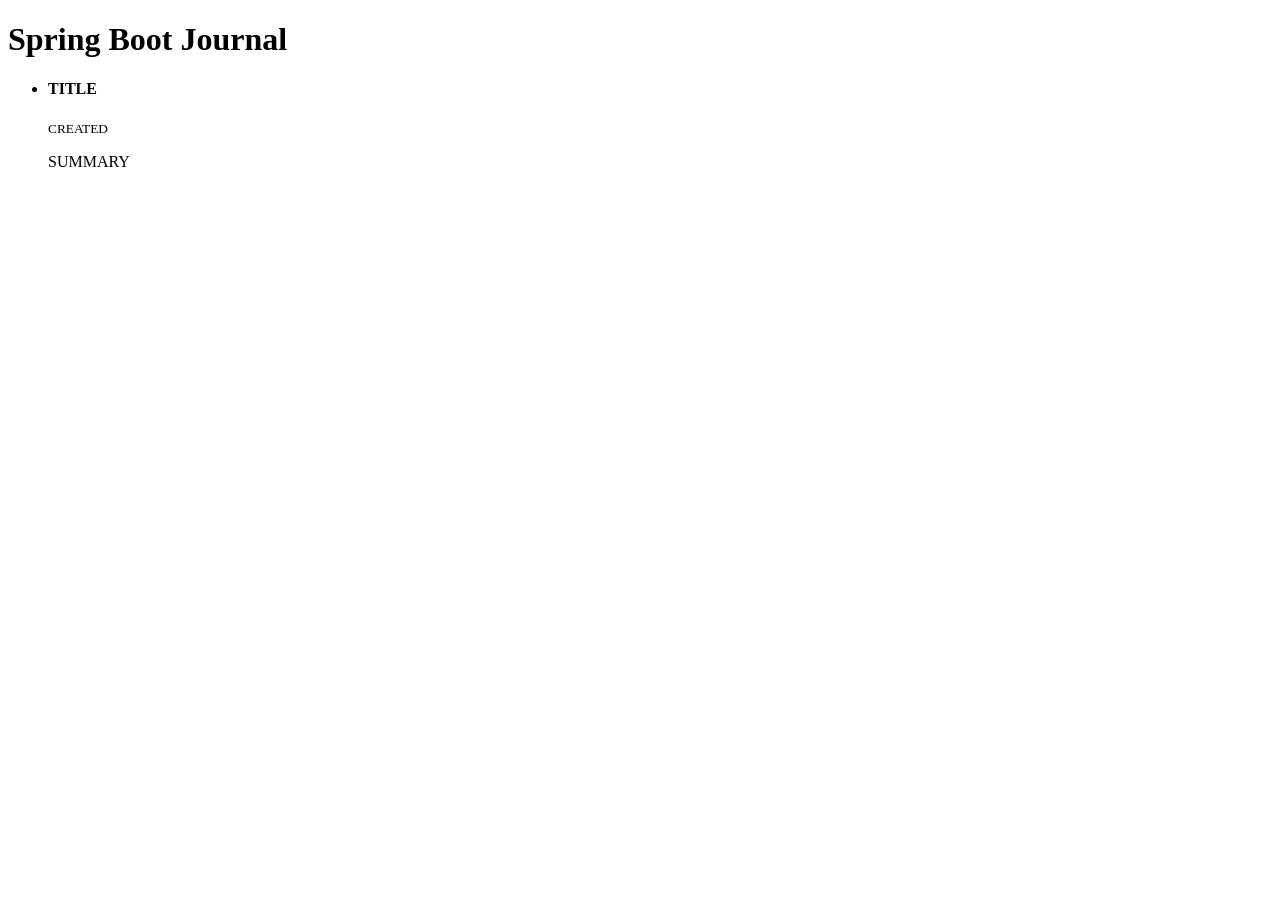
==== src/main/resources/templates/index.html @ 3ffb76bb "first commit" ====
<!doctype html>
<html lang="en-US" xmlns:th="http://www.thymeleaf.org">
<head>
    <meta charset="utf-8"></meta>
    <meta http-equiv="Content-Type" content="text/html"></meta>
    <title>Spring Boot Journal</title>
    <link rel="stylesheet" type="text/css" media="all" href="css/bootstrap.min.css"></link>
    <link rel="stylesheet" type="text/css" media="all" href="css/bootstrap-glyphicons.css"></link>
    <link rel="stylesheet" type="text/css" media="all" href="css/styles.css"></link>
</head>
<body>
<div class="container">
    <h1>Spring Boot Journal</h1>
    <ul class="timeline">
        <div th:each="entry,status : ${journal}">
            <li th:attr="class=${status.odd}?'timeline-inverted':''">
                <div class="tl-circ"></div>
                <div class="timeline-panel">
                    <div class="tl-heading">
                        <h4><span th:text="${entry.title}">TITLE</span></h4>
                        <p>
                            <small class="text-muted"><i class="glyphicon glyphicon-time"></i>
                                <span th:text="${entry.createdAsShort}">CREATED</span></small>
                        </p>
                    </div>
                    <div class="tl-body">
                        <p><span th:text="${entry.summary}">SUMMARY</span></p>
                    </div>
                </div>
            </li>
        </div>
    </ul>
</div>
</body>
</html>
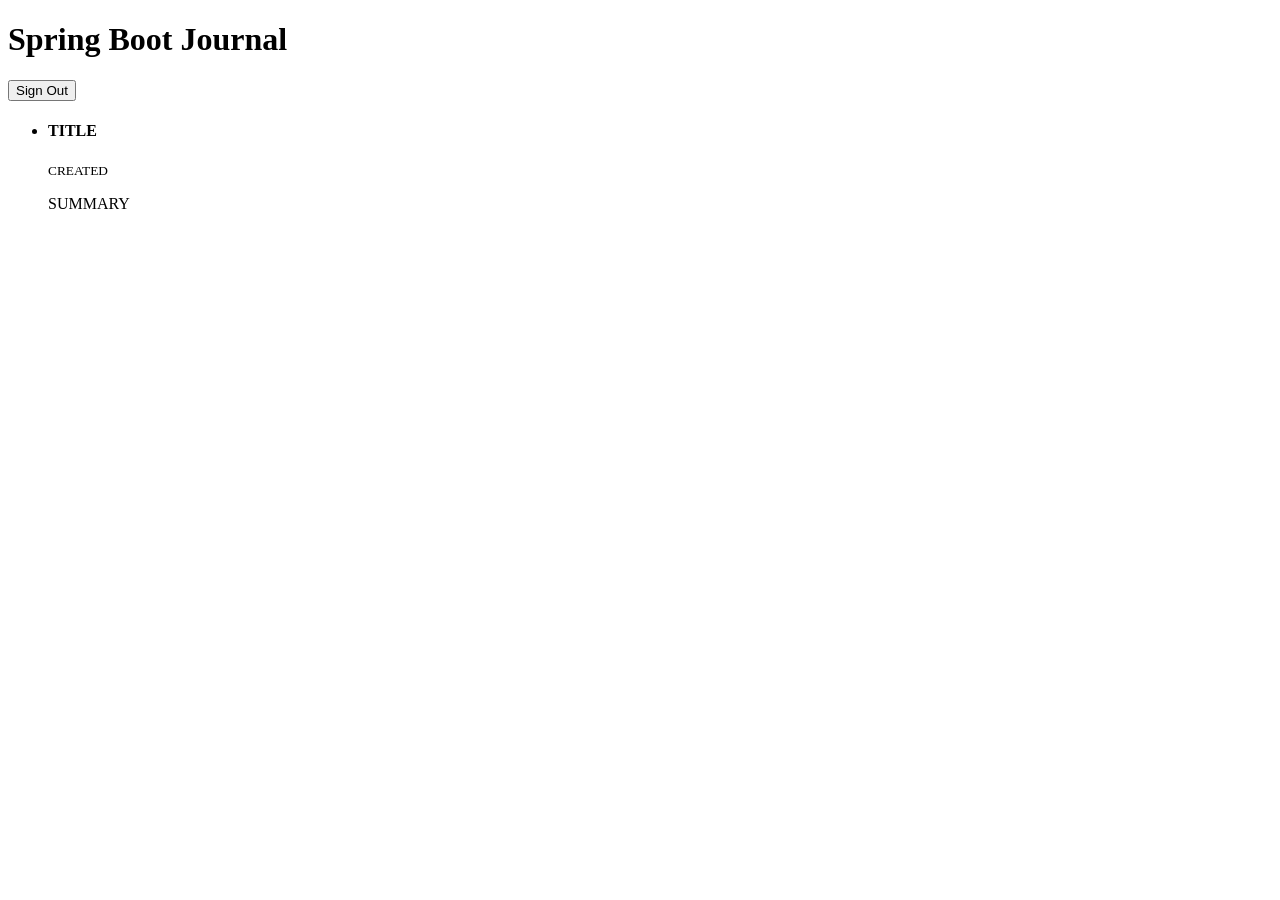
==== commit 3de7a1e8: "ModelAndView login(ModelAndView modelAndView)" ====
--- a/src/main/resources/templates/index.html
+++ b/src/main/resources/templates/index.html
@@ -1,5 +1,5 @@
 <!doctype html>
-<html lang="en-US" xmlns:th="http://www.thymeleaf.org">
+<html lang="en-US" xmlns:th="http://www.thymeleaf.org" xmlns:sec="http://www.w3.org/1999/xhtml">
 <head>
     <meta charset="utf-8"></meta>
     <meta http-equiv="Content-Type" content="text/html"></meta>
@@ -11,6 +11,11 @@
 <body>
 <div class="container">
     <h1>Spring Boot Journal</h1>
+    <p sec:authorize="isAuthenticated()">
+    <form th:action="@{/logout}" method="post">
+        <input type="submit" value="Sign Out"/>
+    </form>
+    </p>
     <ul class="timeline">
         <div th:each="entry,status : ${journal}">
             <li th:attr="class=${status.odd}?'timeline-inverted':''">
